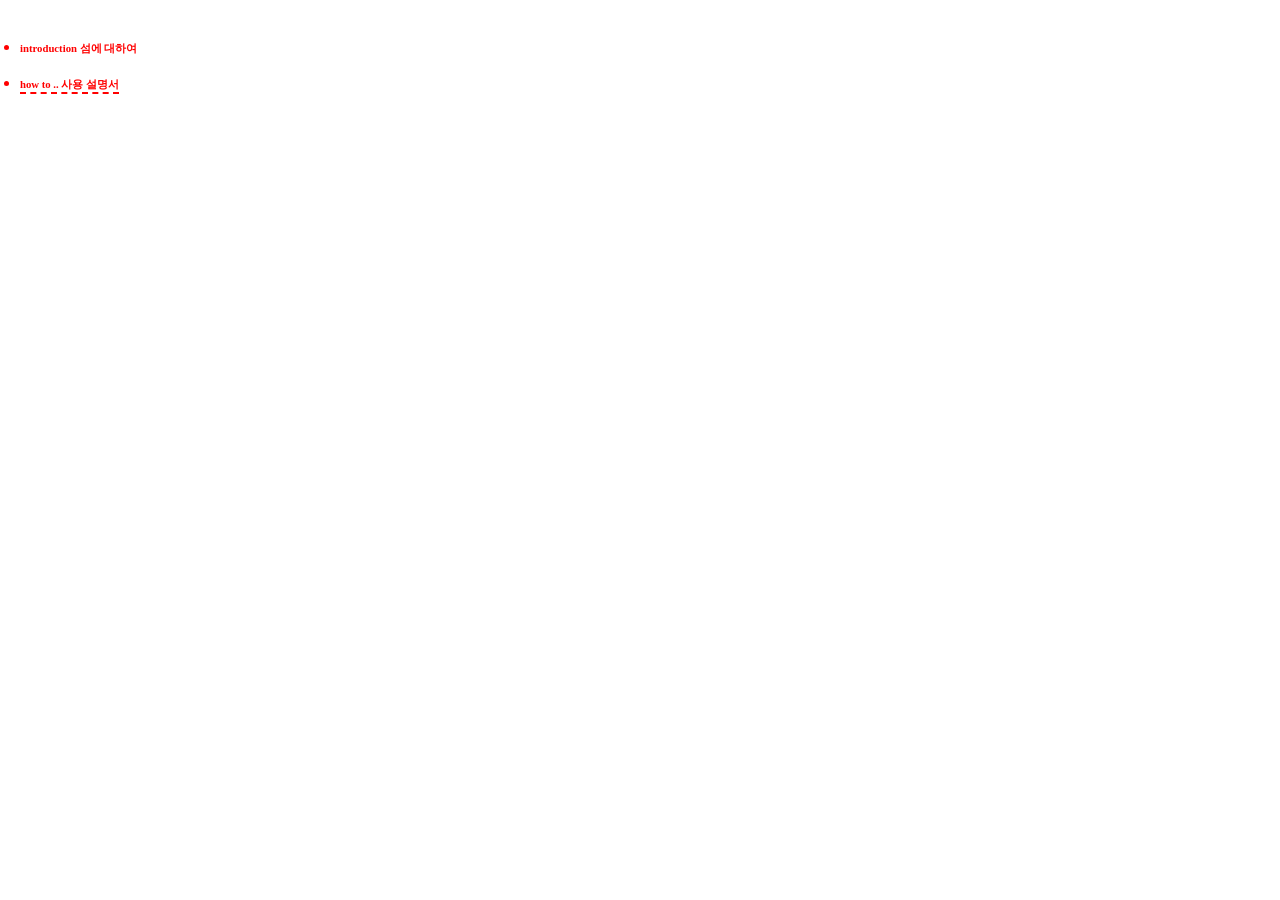
==== index.html @ 3c21af7f "Add files via upload" ====
<!DOCTYPE html>
<html>
<head>
	<meta charset="utf-8">
	<title>howto</title>
	<meta name="description" content="설명">
	<meta name="keywords" content="키워드1, 키워드2">
	<link rel="stylesheet" href="assets/css/style.css">
	<meta name="viewport" content="width=device-width, user-scalable=no">
</head>
<body>

<br>
<ul>
	<li>
		<h6>
			introduction 섬에 대하여
		</h6>
	</li>
<br>
	<li>
		<h6>
			<span class="dotted-line">how to .. 사용 설명서</span>
		</h6>
	</li>
</ul>


	<script src="assets/js/script.js"></script>
</body>
</html>
---- assets/css/style.css ----
*{
 margin : 0;
 padding: 0;
 box-sizing: border-box;
}


@media screen and (max-width: 704px) {
}

body { margin : 20px;
		color: red;
		background-color: white;
	}

.in {margin : 20px;
		color: red;}

.dotted-line {
    border-bottom: 2px dashed red; /* 아래쪽에 빨간색 점선 추가 */
    padding-bottom: 2px;           /* 글자와 점선 사이 간격 */
    
    /* 애니메이션 이름, 지속 시간, 무한 반복 설정 */
    animation: line-blink 2s infinite ease-in-out;
}

/* 2. 깜빡이는 방식을 정의하는 애니메이션 키프레임 */
@keyframes line-blink {
    0%, 100% {
        border-bottom-color: red;         /* 선이 진하게 보임 */
    }
    50% {
        border-bottom-color: transparent; /* 선이 투명해져서 사라짐 */
    }
}
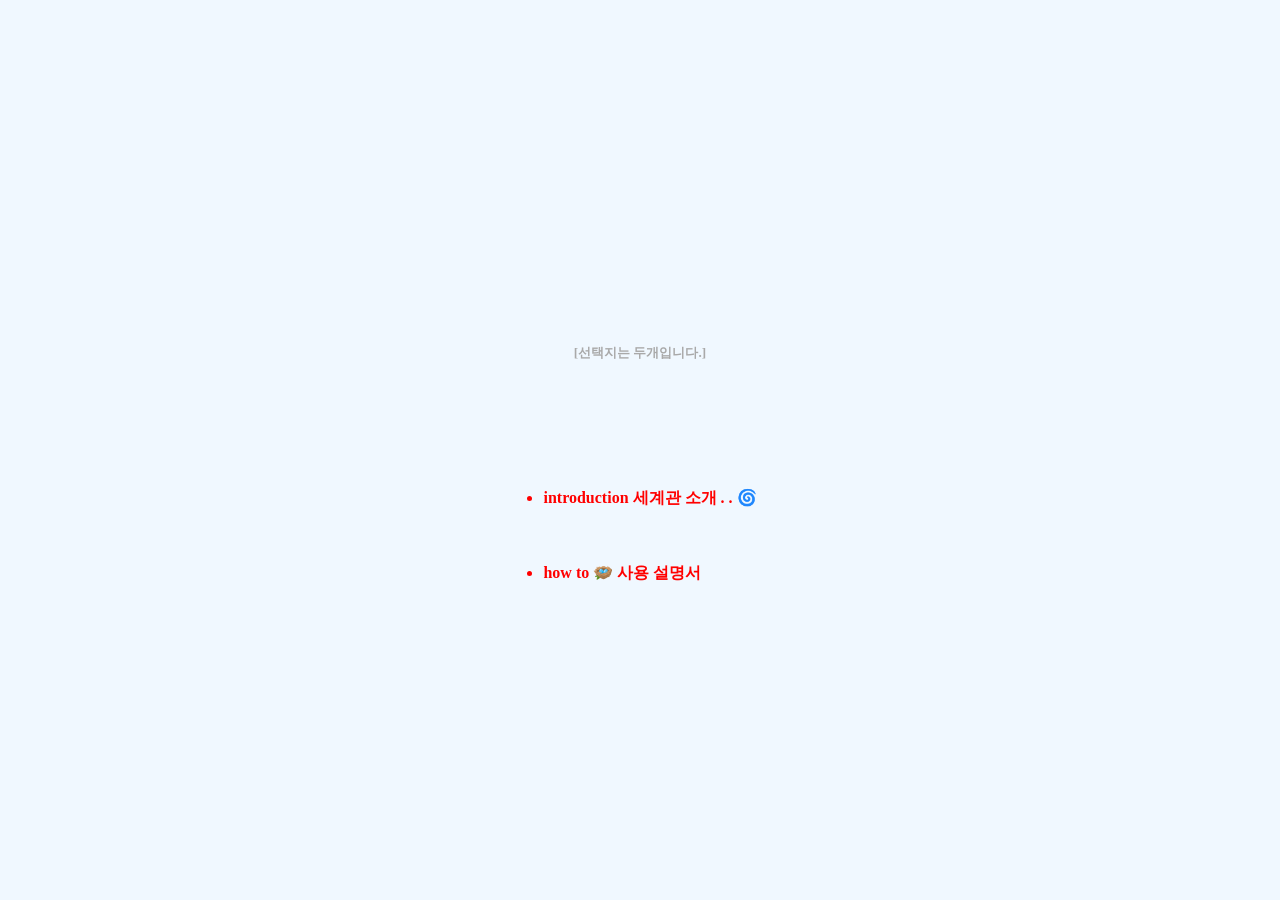
==== commit 0941f132: "Add files via upload" ====
--- a/index.html
+++ b/index.html
@@ -2,28 +2,66 @@
 <html>
 <head>
 	<meta charset="utf-8">
-	<title>howto</title>
+	<title>Beingapartofa</title>
 	<meta name="description" content="설명">
 	<meta name="keywords" content="키워드1, 키워드2">
 	<link rel="stylesheet" href="assets/css/style.css">
 	<meta name="viewport" content="width=device-width, user-scalable=no">
 </head>
+
+
+
 <body>
+<br>
+<br>
+<br>
+<br>
+<br>
+<br>
+<br>
+<br>
+<br>
+<br>
+<br>
+<br>
+<br>
+<br>
+<br>
+<br>
+<br>
+<br>
+	<span style="color: darkgray;">
+	<h5>[선택지는 두개입니다.]</h5>
+	</span>
+<br>
+<br>
+<br>
+<br>
+<br>
+<br>
+<br>
+	<ul>
+		<li>
+			
+			<h4> 
+				<a href="page 2 introduction/index.html">introduction 세계관 소개 . . 🌀
+				</a>
+			</h4>
+			
+		</li>
+<br>
+<br>
+<br>
+		<li>
+			<h4> 
+				<a href="page 2 how to/index.html">
+				how to 🪺 사용 설명서
+				</a>
+			</h4>
+		</li>
 
-<br>
-<ul>
-	<li>
-		<h6>
-			introduction 섬에 대하여
-		</h6>
-	</li>
-<br>
-	<li>
-		<h6>
-			<span class="dotted-line">how to .. 사용 설명서</span>
-		</h6>
-	</li>
-</ul>
+	</ul>
+
 
 
 	<script src="assets/js/script.js"></script>
--- a/assets/css/style.css
+++ b/assets/css/style.css
@@ -10,26 +10,28 @@
 
 body { margin : 20px;
 		color: red;
-		background-color: white;
-	}
+		background-color: aliceblue;
+		text-align: center;}
 
-.in {margin : 20px;
-		color: red;}
-
-.dotted-line {
-    border-bottom: 2px dashed red; /* 아래쪽에 빨간색 점선 추가 */
-    padding-bottom: 2px;           /* 글자와 점선 사이 간격 */
-    
-    /* 애니메이션 이름, 지속 시간, 무한 반복 설정 */
-    animation: line-blink 2s infinite ease-in-out;
+ul {
+	display: inline-block;
+	text-align: left;
+	padding-left: 20px;
 }
 
-/* 2. 깜빡이는 방식을 정의하는 애니메이션 키프레임 */
-@keyframes line-blink {
-    0%, 100% {
-        border-bottom-color: red;         /* 선이 진하게 보임 */
-    }
-    50% {
-        border-bottom-color: transparent; /* 선이 투명해져서 사라짐 */
-    }
+/* 1. 기본 링크 색상을 빨간색으로 지정하고 밑줄 없애기 */
+ul li h4 a {
+    color: red;
+    text-decoration: none; /* 파란 글씨와 밑줄 제거 */
+    cursor: pointer;
 }
+
+/* 2. 링크에 마우스를 올렸을 때(:hover) 회색으로 변경 */
+ul li h4 a:hover {
+    color: lightgray;
+}
+
+/* 3. 이미 방문했던 링크라도 파란색으로 변하지 않게 고정 */
+ul li h4 a:visited {
+    color: red;
+}
